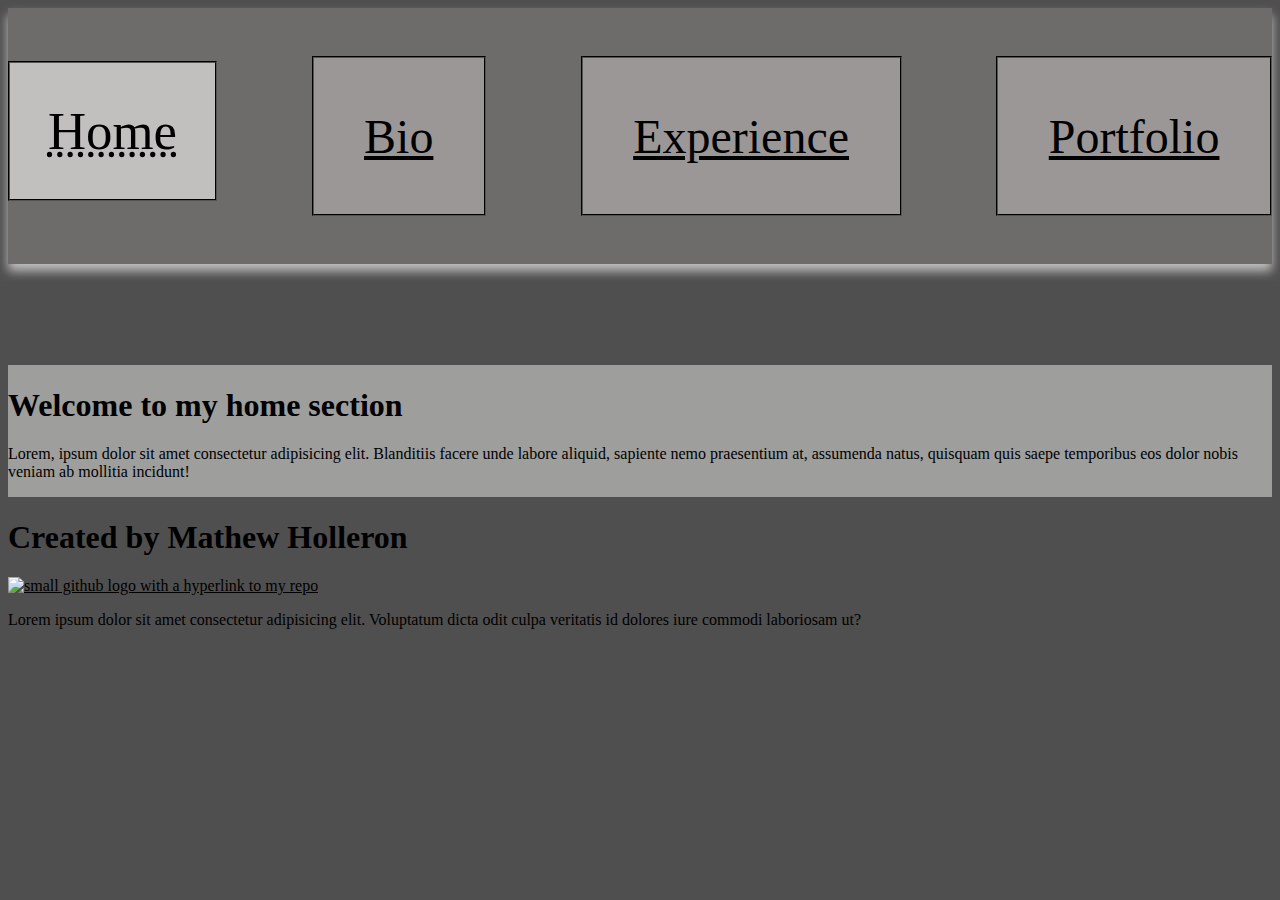
==== index.html @ ee1d1995 "changed hrefs" ====
<!DOCTYPE html>
<html lang="en">


<head>
    <link rel="stylesheet" href="style.css">
    <title>Home Page</title>
    
</head>
<body>
    <nav class="navbar">
        <ul class="navbox1">Home</ul>
        <ul class="navbox"><a href="bio.html">Bio</a></ul>
        <ul class="navbox"><a href="Experience.html">Experience</a></ul>
        <ul class="navbox"><a href="Portfolio.html">Portfolio</a></ul>
    </nav>
    <header>
        <aside>
            <h1>Welcome to my home section</h1>
            <p>Lorem, ipsum dolor sit amet consectetur adipisicing elit. Blanditiis facere unde labore aliquid, sapiente nemo
                 praesentium at, assumenda natus, quisquam quis saepe temporibus eos dolor nobis veniam ab mollitia incidunt!</p>
            </aside>
    </header>
    

    
 <footer >
    <h1>Created by Mathew Holleron</h1>
    
    <a class="footerimage"
    href="https://github.com/MathewHolleron/MyPortfolio.git"> <img src="GitHub-Mark.png" 
    alt="small github logo with a hyperlink to my repo" width="100" height="100"></a>
    
    <p class="footerp">Lorem ipsum dolor sit amet consectetur adipisicing elit. Voluptatum dicta odit culpa veritatis id dolores iure commodi 
        laboriosam ut?</p>
 </footer>   
</body>
</html>
---- style.css ----
body{
    background-color: rgb(80, 79, 79);
}
.navbar{
    display: flex;
    align-items: flex-start;
    justify-content: space-between;
    font-size: 300%;
    background-color: rgb(110, 107, 107);
    box-shadow: 0px 7px 10px  rgb(194, 192, 192);
    font-family:fantasy,copperplate, serif;
    
   }
.navbox{
    color: black;
    background-color: rgb(155, 151, 151);
    padding-inline-start: 0;
    padding: 4%;
    border:2px groove black;
    
}
.navbox1{
    
    background-color: rgb(194, 191, 191);
    padding-inline-start: 0;
    padding: 3%;
    border:2px groove black;
    font-size: 110%;
    text-decoration: underline dotted ;

}
a{
    color: black;
}
header{
    display: flex;
    justify-content: center;
    margin-top: 8%;
    background-color: rgb(158, 158, 157);
}
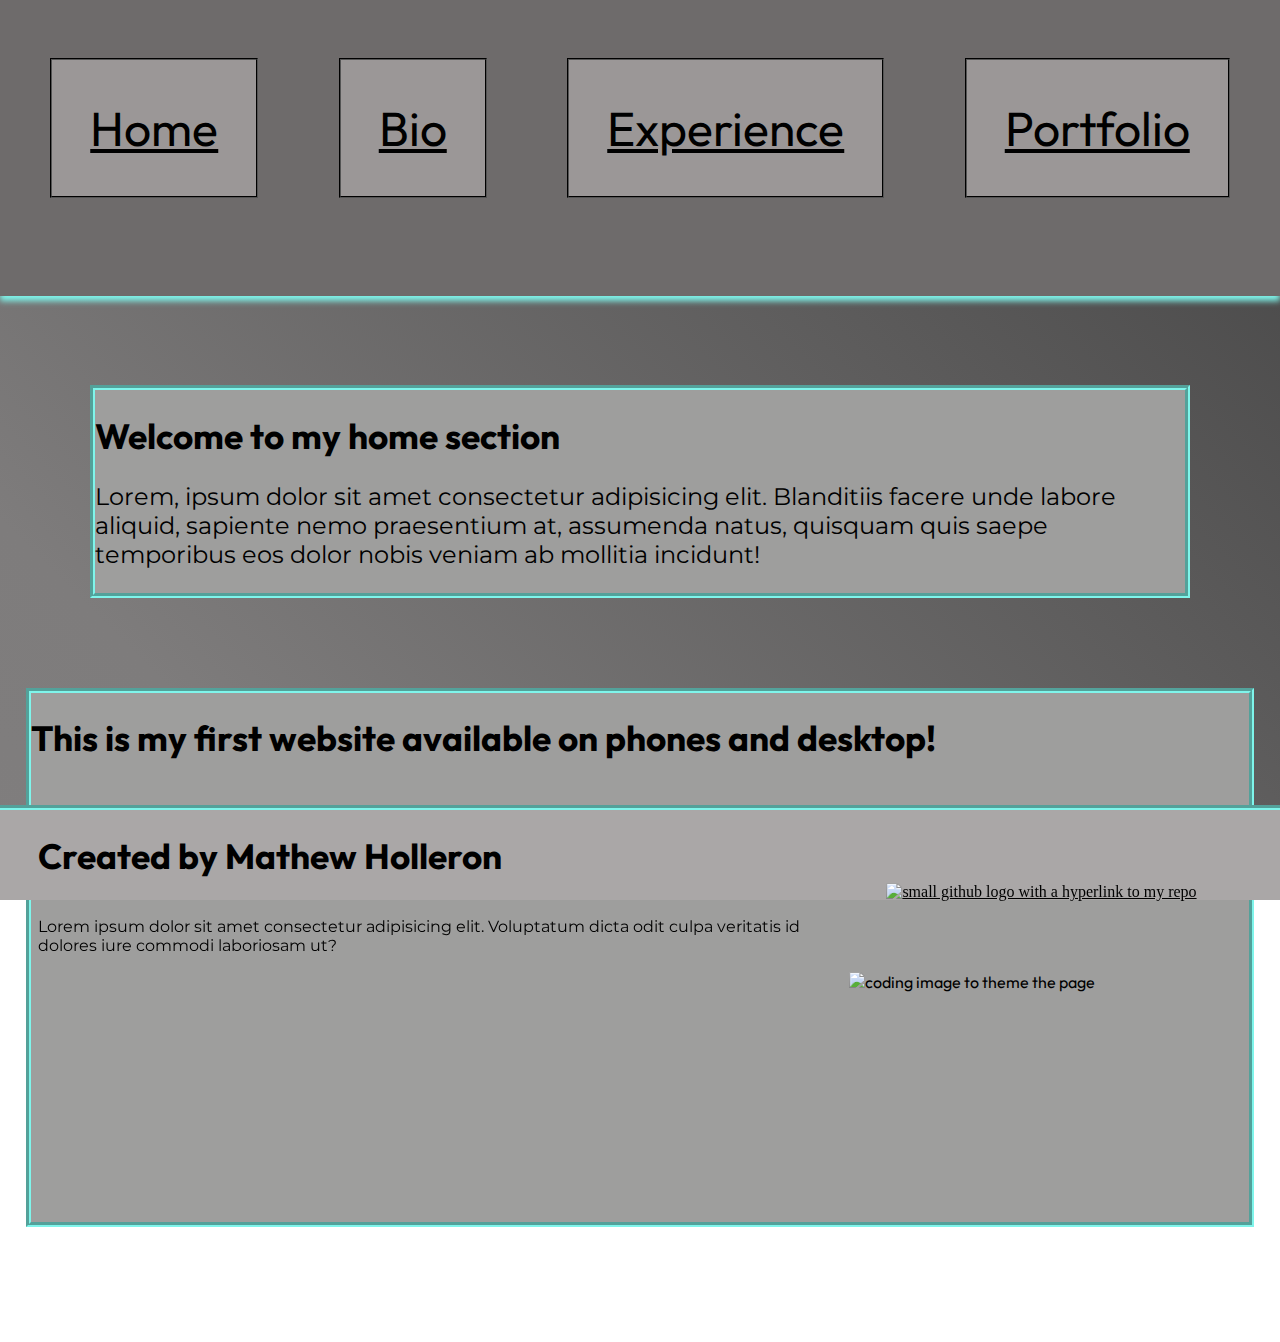
==== commit 17abea0e: "attempting to make responsive" ====
--- a/index.html
+++ b/index.html
@@ -3,27 +3,59 @@
 
 
 <head>
+    <link rel="preconnect" href="https://fonts.googleapis.com">
+    <link rel="preconnect" href="https://fonts.gstatic.com" crossorigin>
+    <link href="https://fonts.googleapis.com/css2?family=Outfit:wght@300&display=swap" rel="stylesheet">
+    <link rel="preconnect" href="https://fonts.googleapis.com">
+    <link rel="preconnect" href="https://fonts.gstatic.com" crossorigin>
+    <link href="https://fonts.googleapis.com/css2?family=Montserrat:wght@300&family=Outfit:wght@300&display=swap" rel="stylesheet">
     <link rel="stylesheet" href="style.css">
     <title>Home Page</title>
     
+    
 </head>
 <body>
+    <div class="gradient">
     <nav class="navbar">
-        <ul class="navbox1">Home</ul>
+        <ul class="navbox"><a href="index.html">Home</a></ul>
         <ul class="navbox"><a href="bio.html">Bio</a></ul>
         <ul class="navbox"><a href="Experience.html">Experience</a></ul>
         <ul class="navbox"><a href="Portfolio.html">Portfolio</a></ul>
     </nav>
+    
     <header>
         <aside>
             <h1>Welcome to my home section</h1>
-            <p>Lorem, ipsum dolor sit amet consectetur adipisicing elit. Blanditiis facere unde labore aliquid, sapiente nemo
+            <p class="fillertext">Lorem, ipsum dolor sit amet consectetur adipisicing elit. Blanditiis facere unde labore aliquid, sapiente nemo
                  praesentium at, assumenda natus, quisquam quis saepe temporibus eos dolor nobis veniam ab mollitia incidunt!</p>
             </aside>
     </header>
+    <section class = seccontainer>
+        <h1 >
+            This is my first website available on phones and desktop!
+            <p >
+                Lorem ipsum dolor sit amet consectetur adipisicing elit. 
+                Illum quod beatae odio hic, est assumenda. Ea voluptate,
+                 iusto ad nemo quasi, voluptatibus, ab quis autem consequuntur
+                 facere repudiandae veniam est!
+            </p>
+        </h1>
+            <img  src="codingimage.webp" alt="coding image to theme the page" width="400" height="250">
+        
+    </section>
     
 
+    <div class =footerdiv>
+
+
+
+
+
+
+
+
     
+    </div>
  <footer >
     <h1>Created by Mathew Holleron</h1>
     
@@ -33,6 +65,8 @@
     
     <p class="footerp">Lorem ipsum dolor sit amet consectetur adipisicing elit. Voluptatum dicta odit culpa veritatis id dolores iure commodi 
         laboriosam ut?</p>
- </footer>   
+ </footer> 
+</div>
+  
 </body>
 </html>
--- a/style.css
+++ b/style.css
@@ -1,22 +1,27 @@
 body{
-    background-color: rgb(80, 79, 79);
+    
+    margin: 0;
 }
 .navbar{
     display: flex;
-    align-items: flex-start;
-    justify-content: space-between;
+    align-items: center;
+    justify-content: space-around;
     font-size: 300%;
     background-color: rgb(110, 107, 107);
-    box-shadow: 0px 7px 10px  rgb(194, 192, 192);
-    font-family:fantasy,copperplate, serif;
+    box-shadow: 0px 5px 6px  rgb(127, 245, 235);
+    font-family: 'Outfit', sans-serif;
+    min-width: 96vw;
+    padding:10px
     
    }
 .navbox{
     color: black;
     background-color: rgb(155, 151, 151);
     padding-inline-start: 0;
-    padding: 4%;
+    padding: 3%;
     border:2px groove black;
+    text-align: center;
+    margin-bottom: 7%;
     
 }
 .navbox1{
@@ -25,7 +30,7 @@
     padding-inline-start: 0;
     padding: 3%;
     border:2px groove black;
-    font-size: 110%;
+   
     text-decoration: underline dotted ;
 
 }
@@ -34,7 +39,143 @@
 }
 header{
     display: flex;
+    justify-content: flex-start;
+    margin: 7%;
+    background-color: rgb(158, 158, 157);
+    border: 5px groove rgb(127, 245, 235);
+}
+h1{
+    font-family: 'Outfit', sans-serif;
+    font-size: 220%;
+}
+.fillertext{
+    font-size: 150%;
+    font-family: 'Montserrat', sans-serif;
+    
+}
+.gradient{
+    height: 100vh;
+    width: 100vw;
+    background: linear-gradient(45deg,
+    rgb(136, 134, 134),rgb(126, 124, 124),
+     rgb(56, 56, 56),rgb(0, 0, 0));
+     background-size: 300% 300%;
+     animation: color 6s ease-in-out infinite;
+    
+    
+}
+
+    
+
+
+.seccontainer{
+    display: flex;
+    flex-direction: column;
+    justify-content: space-between;
+    align-items:flex-end;
+    margin: 2%;
+    border: 5px groove rgb(127, 245, 235);
+    background-color: rgb(158, 158, 157);
+    font-family: 'Outfit', sans-serif;
+    
+    
+    
+   
+}
+
+.seccontainer p{
+    font-family: 'Montserrat', sans-serif;
+    font-size: 70%;
+    padding: 2%;
+    
+}
+
+.seccontainer img{
+   padding: 0%;
+   
+}
+.imagealone{
+    display: flex;
+    flex-direction: row;
     justify-content: center;
-    margin-top: 8%;
+    padding-top: 10%;
+    
+}
+.imagealone2{
+    display: flex;
+    flex-direction: row;
+    justify-content: center;
+    margin: 5%;
+    border: 5px groove rgb(127, 245, 235);
+    margin-left: 29%;
+    width: 41%;
+
+}
+.portfoliocontainer{
+    display: flex;
+    flex-direction: row;
+    justify-content: center;
+    
+    
     background-color: rgb(158, 158, 157);
+    border: 5px groove rgb(127, 245, 235);
+}
+
+@keyframes color {
+    0%{
+        background-position: 0 50%;
+    }
+    50%{
+        background-position: 100% 50%;
+    }
+    100%{
+        background-position: 0 50%;
+    }
+}
+footer{
+    display: flex;
+    flex-direction: row;
+    justify-content: flex-start;
+    flex-wrap: wrap;
+    align-items: flex-end;
+    background-color: rgb(170, 167, 167);
+    padding-left: 3%;
+    
+    text-align: left;
+    position: fixed;
+    bottom: 0;
+    left: 0;
+    width: 100%;
+    height: 10vh;
+   
+    
+    border-top:5px groove rgb(127, 245, 235); 
+    background-color: rgb(170, 167, 167);
+}
+.footerp{
+    font-size: 100%;
+    
+    padding-right: 40%;
+    font-family: 'Montserrat', sans-serif;
+    
+}
+.footerimage{
+    
+    
+    margin-left: 30%;
+    margin-top: 1%;
+}
+.footerdiv{
+    width: 100%;
+    height: 10vh;
+}
+@media screen and (max-width: 391px) { 
+    body{
+        font-size: 50%;
+        min-height: 100vh;
+    }
+    .seccontainer{
+        align-items:flex-start;
+    }
+    
 }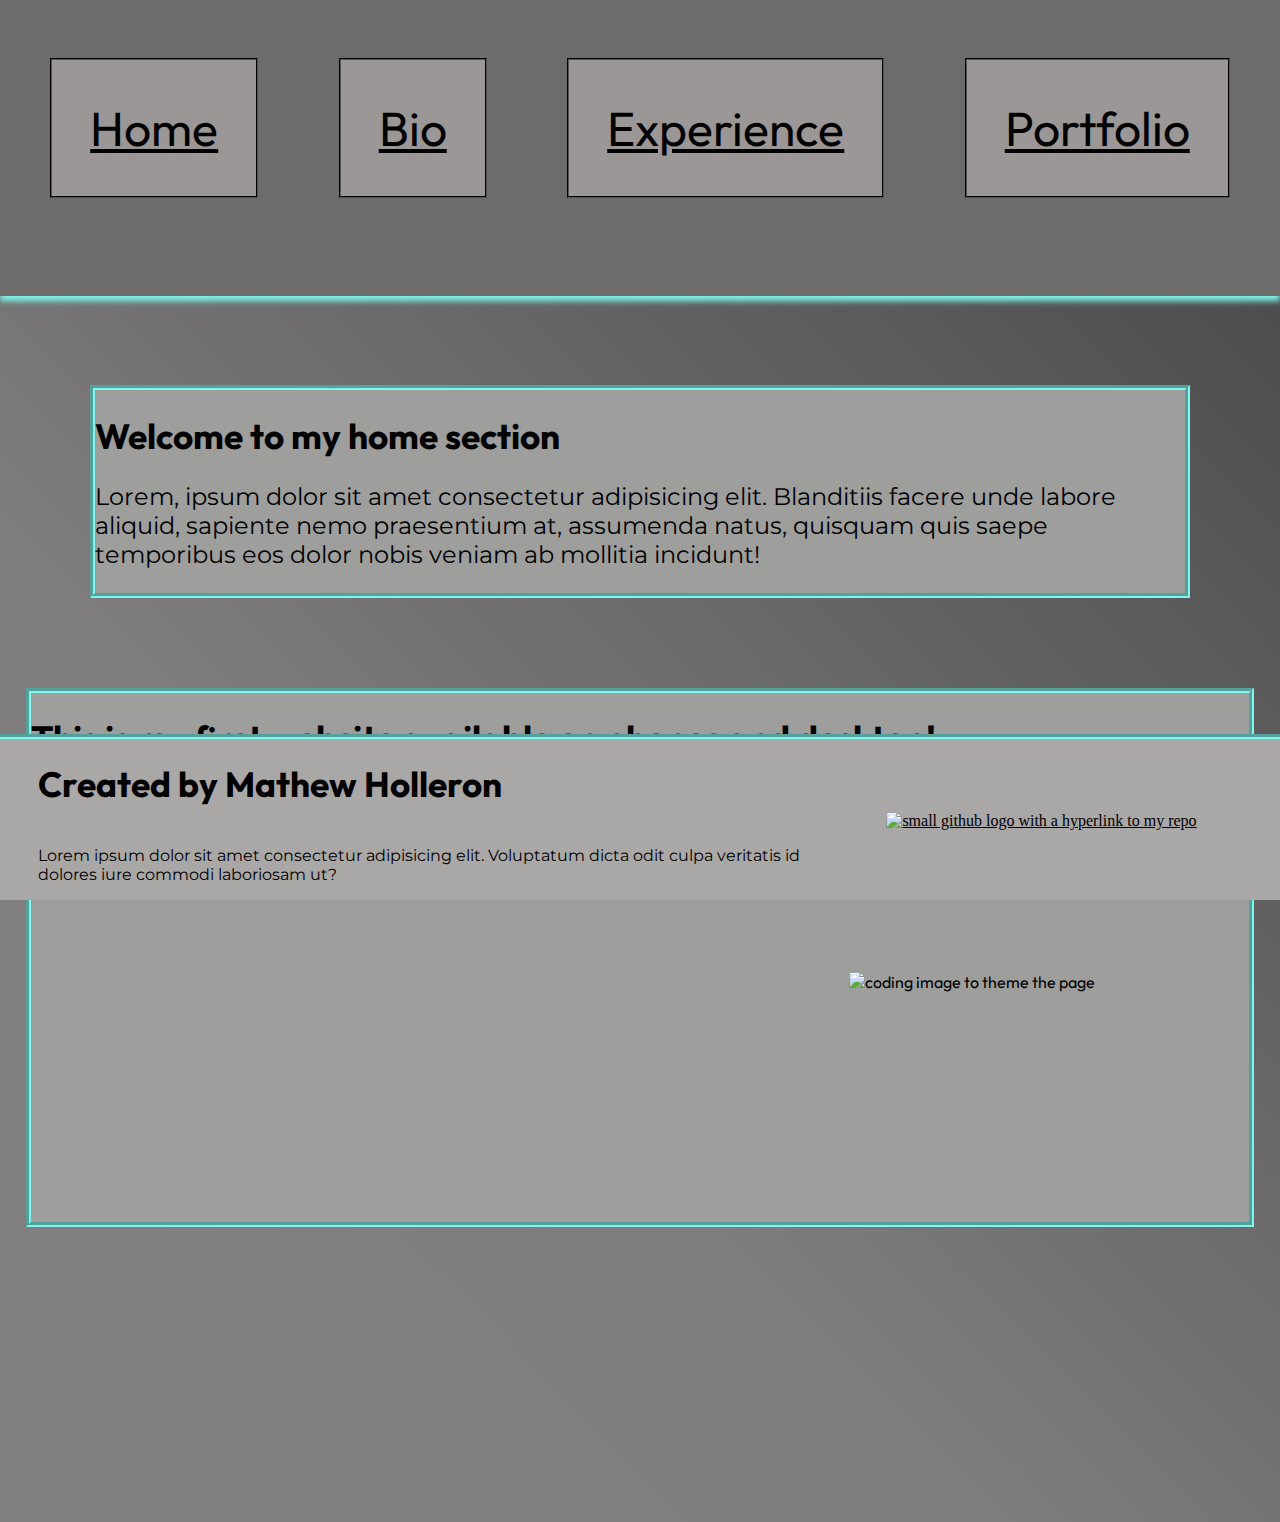
==== commit ee876be6: "fixed graident sizing and blank spaces on page by adding a seperating div" ====
--- a/index.html
+++ b/index.html
@@ -14,8 +14,9 @@
     
     
 </head>
-<body>
-    <div class="gradient">
+<body class="gradient">
+    
+    
     <nav class="navbar">
         <ul class="navbox"><a href="index.html">Home</a></ul>
         <ul class="navbox"><a href="bio.html">Bio</a></ul>
@@ -33,7 +34,7 @@
     <section class = seccontainer>
         <h1 >
             This is my first website available on phones and desktop!
-            <p >
+            <p class="fillertext">
                 Lorem ipsum dolor sit amet consectetur adipisicing elit. 
                 Illum quod beatae odio hic, est assumenda. Ea voluptate,
                  iusto ad nemo quasi, voluptatibus, ab quis autem consequuntur
@@ -56,17 +57,18 @@
 
     
     </div>
- <footer >
-    <h1>Created by Mathew Holleron</h1>
-    
-    <a class="footerimage"
-    href="https://github.com/MathewHolleron/MyPortfolio.git"> <img src="GitHub-Mark.png" 
-    alt="small github logo with a hyperlink to my repo" width="100" height="100"></a>
-    
-    <p class="footerp">Lorem ipsum dolor sit amet consectetur adipisicing elit. Voluptatum dicta odit culpa veritatis id dolores iure commodi 
-        laboriosam ut?</p>
- </footer> 
-</div>
+
+    <footer >
+        <h1>Created by Mathew Holleron</h1>
+        
+        <a class="footerimage"
+        href="https://github.com/MathewHolleron/MyPortfolio.git"> <img src="GitHub-Mark.png" 
+        alt="small github logo with a hyperlink to my repo" width="100" height="100"></a>
+        
+        <p class="footerp">Lorem ipsum dolor sit amet consectetur adipisicing elit. Voluptatum dicta odit culpa veritatis id dolores iure commodi 
+            laboriosam ut?</p>
+     </footer> 
+
   
 </body>
 </html>
--- a/style.css
+++ b/style.css
@@ -1,5 +1,5 @@
 body{
-    
+    min-height: 100vh;
     margin: 0;
 }
 .navbar{
@@ -59,7 +59,7 @@
     background: linear-gradient(45deg,
     rgb(136, 134, 134),rgb(126, 124, 124),
      rgb(56, 56, 56),rgb(0, 0, 0));
-     background-size: 300% 300%;
+     background-size: 300vw 300vh;
      animation: color 6s ease-in-out infinite;
     
     
@@ -146,7 +146,8 @@
     bottom: 0;
     left: 0;
     width: 100%;
-    height: 10vh;
+    min-height: 10vh;
+    
    
     
     border-top:5px groove rgb(127, 245, 235); 
@@ -166,16 +167,23 @@
     margin-top: 1%;
 }
 .footerdiv{
+    
     width: 100%;
-    height: 10vh;
+    min-height: 30vh;
 }
 @media screen and (max-width: 391px) { 
     body{
         font-size: 50%;
-        min-height: 100vh;
+        height: 100vh;
     }
     .seccontainer{
         align-items:flex-start;
+        margin-bottom: 60%;
     }
-    
+    footer{
+        height: 20vh;
+    }
+    .footerdiv{
+        height: 20vh;
+    }
 }